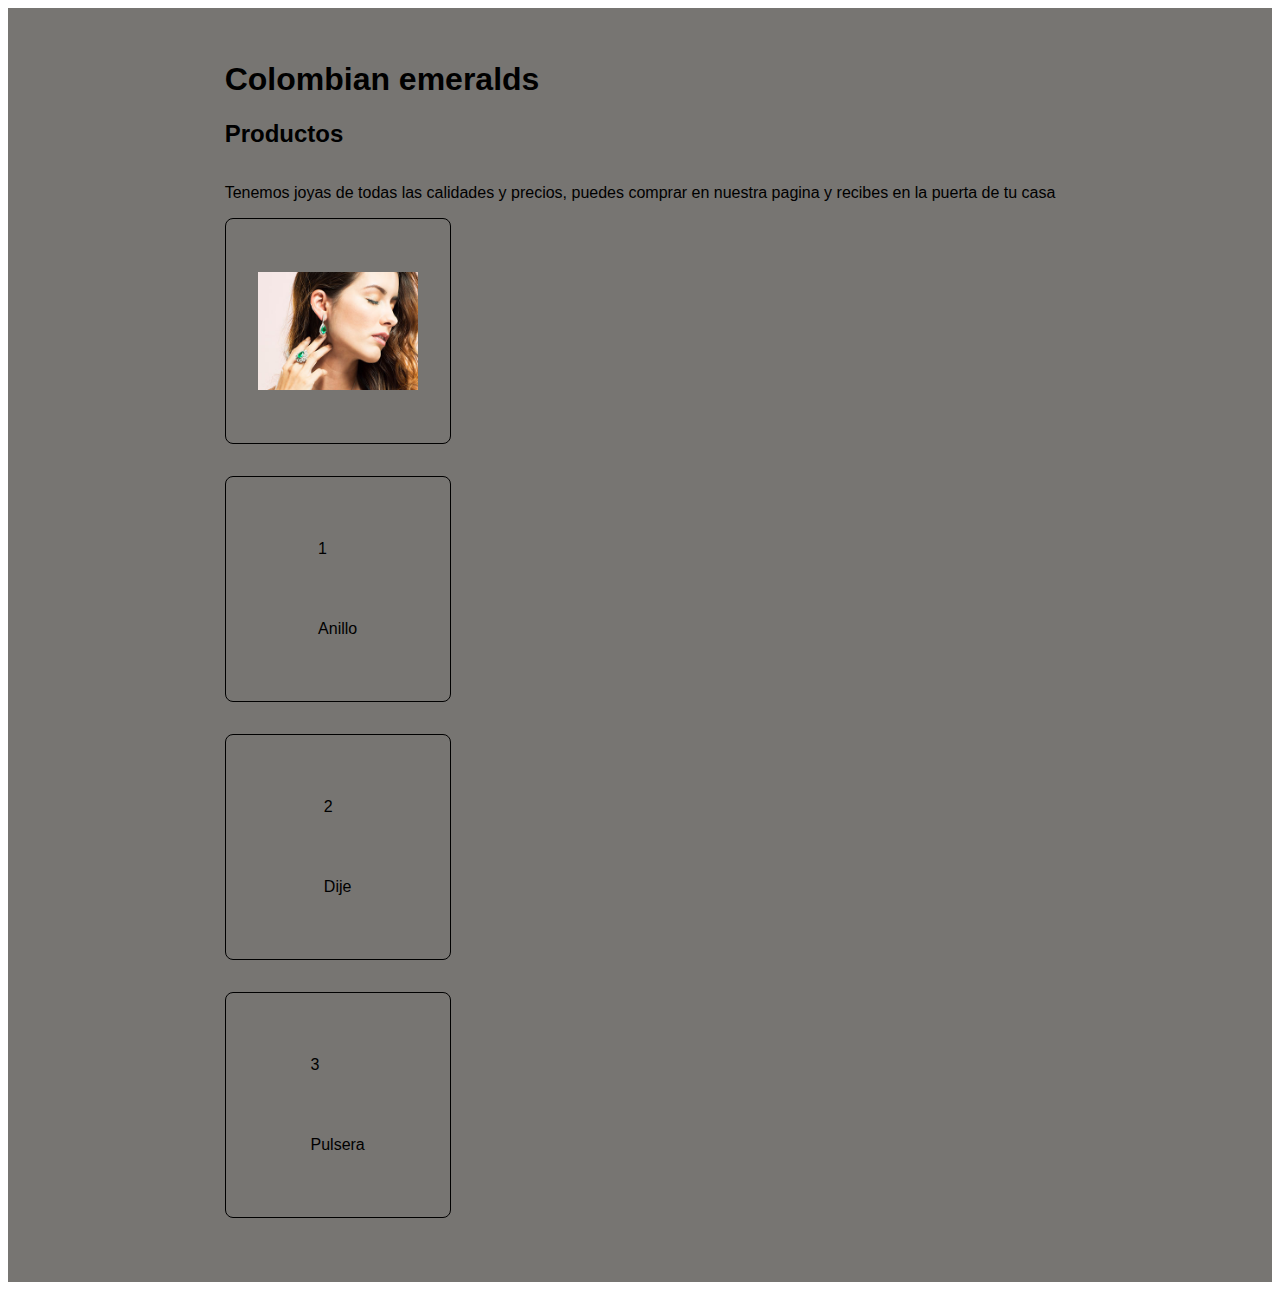
==== index.html @ a753f7ab "agregado js" ====
<!DOCTYPE html>
<html lang="en">
<head>
    <meta charset="UTF-8">
    <meta name="viewport" content="width=device-width, initial-scale=1.0">
    <title>Colombian emeralds</title>
    <link rel="stylesheet" href="style.css">
</head>
<body>
    <div class="container" id="container"> 
        <div>
            <h1 class="titulo">Colombian emeralds</h1>
            <h2 class="subtitulo">Productos</h2>
        </div>
        <header>
            <p class="primer-parrafo">Tenemos joyas de todas las calidades y precios, puedes comprar en nuestra pagina y recibes en la puerta de tu casa</p>
        </header>
        <div class="card">
            <img src="aretes.jpg" alt="aretes" width="100%" >
        </div>
        
        </div>
        <script src="./main.js"></script>
    </div>
</body>
</html>
---- style.css ----
.container{ 
    background-color: beige;
    display: grid;
    justify-content: center;
    font-family: 'Roboto', sans-serif;
    align-items: center;
    padding: 2rem;
    
}
.container{
    background-color: rgb(119, 117, 114);
    display: grid;
    justify-content: center;
    align-items: center;
    padding: 2rem;
}

.card{
    display: grid;
    justify-content: center;
    align-items: center;
    padding: 2rem;
    height: 10rem;
    width: 10rem;
    border: solid 1px black;
    border-radius: 0.5rem;
    margin-bottom: 2rem
}

.nombreJoya{
    color: rgb(20, 20, 20);
}

.btn{
    padding: 1rem;
    background-color: rgb(96, 99, 99);
}

.caja{
    height: 10rem;
    width: 10rem;
    background-color: rgb(73, 73, 73);
}
.card:hover{
    cursor: pointer;
}
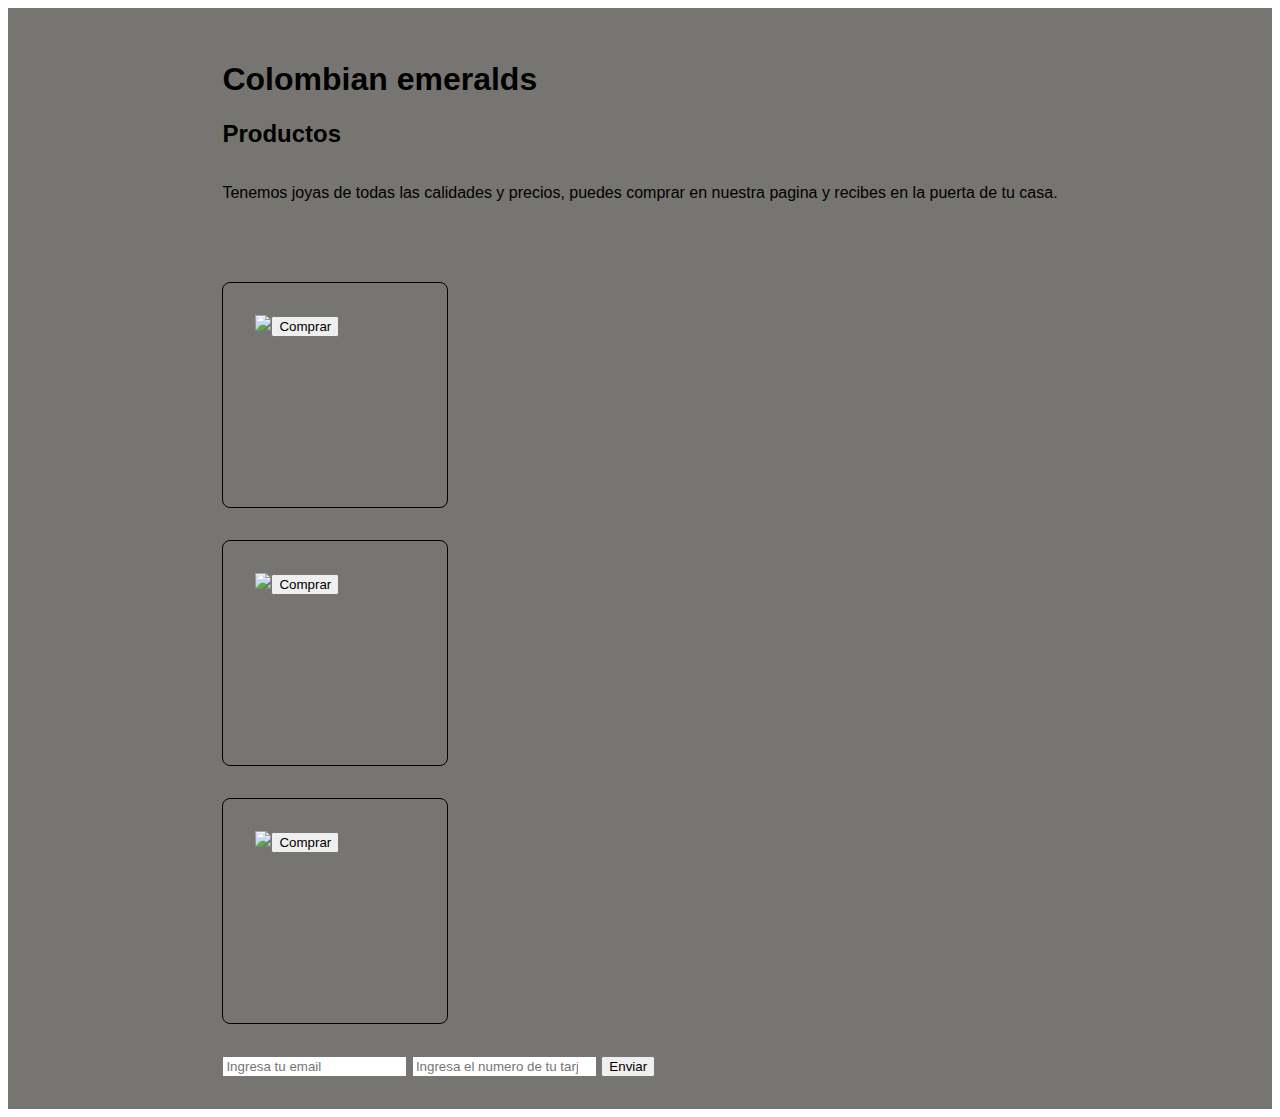
==== commit 530ad441: "Add files via upload" ====
--- a/index.html
+++ b/index.html
@@ -1,26 +1,30 @@
-<!DOCTYPE html>
-<html lang="en">
-<head>
-    <meta charset="UTF-8">
-    <meta name="viewport" content="width=device-width, initial-scale=1.0">
-    <title>Colombian emeralds</title>
-    <link rel="stylesheet" href="style.css">
-</head>
-<body>
-    <div class="container" id="container"> 
-        <div>
-            <h1 class="titulo">Colombian emeralds</h1>
-            <h2 class="subtitulo">Productos</h2>
-        </div>
-        <header>
-            <p class="primer-parrafo">Tenemos joyas de todas las calidades y precios, puedes comprar en nuestra pagina y recibes en la puerta de tu casa</p>
-        </header>
-        <div class="card">
-            <img src="aretes.jpg" alt="aretes" width="100%" >
-        </div>
-        
-        </div>
-        <script src="./main.js"></script>
-    </div>
-</body>
+<!DOCTYPE html>
+<html lang="en">
+<head>
+    <meta charset="UTF-8">
+    <meta name="viewport" content="width=device-width, initial-scale=1.0">
+    <title>Colombian emeralds</title>
+    <link rel="stylesheet" href="style.css">
+</head>
+<body>
+    <div class="container" id="container">
+        <div>
+            <h1 class="titulo">Colombian emeralds</h1>
+            <h2 class="subtitulo">Productos</h2>
+        </div>
+        <header>
+            <p class="primer-parrafo">Tenemos joyas de todas las calidades y precios, puedes comprar en nuestra pagina y recibes en la puerta de tu casa.</p>
+        </header>
+        <div>
+        </div>
+        <div id="container" class="container"></div>
+        <script src="arrayJoyas.js"></script>
+        <script src="./main.js"></script>
+        <form action="" id="form">
+            <input type="email" id="email-form" placeholder="Ingresa tu email">
+            <input type="number" id="number-form" placeholder="Ingresa el numero de tu tarjeta">
+            <input type="submit" value="Enviar">
+        </form>
+        
+</body>
 </html>--- a/style.css
+++ b/style.css
@@ -1,46 +1,48 @@
-.container{ 
-    background-color: beige;
-    display: grid;
-    justify-content: center;
-    font-family: 'Roboto', sans-serif;
-    align-items: center;
-    padding: 2rem;
-    
-}
-.container{
-    background-color: rgb(119, 117, 114);
-    display: grid;
-    justify-content: center;
-    align-items: center;
-    padding: 2rem;
-}
-
-.card{
-    display: grid;
-    justify-content: center;
-    align-items: center;
-    padding: 2rem;
-    height: 10rem;
-    width: 10rem;
-    border: solid 1px black;
-    border-radius: 0.5rem;
-    margin-bottom: 2rem
-}
-
-.nombreJoya{
-    color: rgb(20, 20, 20);
-}
-
-.btn{
-    padding: 1rem;
-    background-color: rgb(96, 99, 99);
-}
-
-.caja{
-    height: 10rem;
-    width: 10rem;
-    background-color: rgb(73, 73, 73);
-}
-.card:hover{
-    cursor: pointer;
-}
+.container{ 
+    background-color: beige;
+    display: grid;
+    justify-content: center;
+    font-family: 'Roboto', sans-serif;
+    align-items: center;
+    padding: 2rem;
+    display: flex;
+    align-items: baseline;
+}
+.container{
+    background-color: rgb(119, 117, 114);
+    display: grid;
+    justify-content: center;
+    align-items: center;
+    padding: 2rem;
+    position: relative;
+}
+
+.card{
+    display: flexbox;
+    justify-content: right;
+    align-items: center;
+    padding: 2rem;
+    height: 10rem;
+    width: 10rem;
+    border: solid 1px black;
+    border-radius: 0.5rem;
+    margin-bottom: 2rem
+}
+
+.nombreJoya{
+    color: rgb(20, 20, 20);
+}
+
+.btn{
+    padding: 1rem;
+    background-color: rgb(96, 99, 99);
+}
+
+.caja{
+    height: 10rem;
+    width: 10rem;
+    background-color: rgb(73, 73, 73);
+}
+.card:hover{
+    cursor: pointer;
+}
